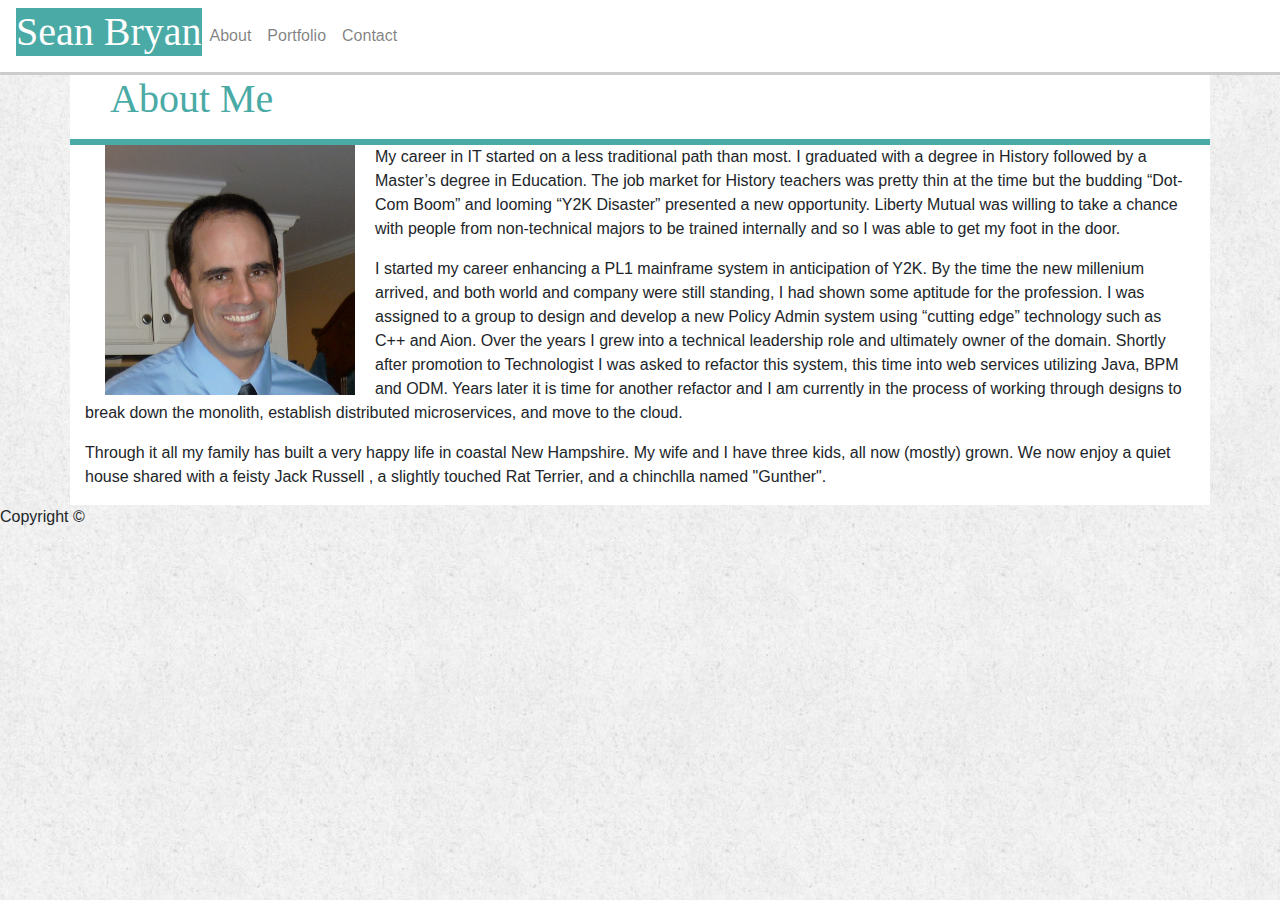
==== index.html @ d5842cea "init checkin" ====
<!DOCTYPE html>
<html>

<head>
    <meta charset="utf-8">
    <meta http-equiv="X-UA-Compatible" content="IE=edge">
    <title>Page Title</title>
    <meta name="viewport" content="width=device-width, initial-scale=1">
    <link href="https://maxcdn.bootstrapcdn.com/bootstrap/4.0.0/css/bootstrap.min.css" rel="stylesheet">
    <link rel="stylesheet" type="text/css" href="./assets/css/style.css">
</head>

<body>
    <!-- Navigation Bar-->
    <!-- <nav class="navbar navbar-expand-lg navbar-light bg-light"> -->
    <nav class="navbar navbar-expand-lg navbar-light my-navbar">
        <h1>Sean Bryan</h1>

        <div class="collapse navbar-collapse" id="navbarSupportedContent">
            <!-- <ul class="navbar-nav mr-auto"> -->
            <ul class="nav navbar-nav navbar-right">
                <li class="nav-item">
                    <a class="nav-link" href="./index.html">About</a>
                </li>
                <li class="nav-item">
                    <a class="nav-link" href="./portfolio.html">Portfolio</a>
                </li>
                <li class="nav-item">
                    <a class="nav-link" href="./contact.html">Contact</a>
                </li>
            </ul>
        </div>
    </nav>

    <!-- <section class="container">
        <div class="row">
            <div class="col-sm-12">
            </div>
        </div>
    </section> -->

    <section class="container my-wrapper">
        <div class="row">
            <div class="col-sm-12 my-title">
                <h1>About Me</h1>
            </div>
        </div>
        <div class="row">
            <div class="col-sm-12 clearfix">
                <img id="bio-image" src="./assets/images/P1020041.jpg" alt="Profile Picture" height="250" width="250">
                <p>My career in IT started on a less traditional path than most. I graduated with a degree in
                    History followed by a Master’s degree in Education. The job market for History teachers was
                    pretty thin at the time but the budding “Dot-Com Boom” and looming “Y2K Disaster” presented a
                    new opportunity. Liberty Mutual was willing to take a chance with people from non-technical
                    majors to be trained internally and so I was able to get my foot in the door.</p>
                <p>I started my career enhancing a PL1 mainframe system in anticipation of Y2K. By the time the new
                    millenium arrived, and both world and company were still standing, I had shown some aptitude for
                    the profession. I was assigned to a group to design and develop a new Policy Admin system using
                    “cutting edge” technology such as C++ and Aion. Over the years I grew into a technical
                    leadership role and ultimately owner of the domain. Shortly after promotion to Technologist I
                    was asked to refactor this system, this time into web services utilizing Java, BPM and ODM.
                    Years later it is time for another refactor and I am currently in the process of working through
                    designs to break down the monolith, establish distributed microservices, and move to the cloud.
                </p>
                <p>Through it all my family has built a very happy life in coastal New Hampshire. My wife and I have
                    three kids, all now (mostly) grown. We now enjoy a quiet house shared with a feisty Jack Russell
                    , a slightly touched Rat Terrier, and a chinchlla named "Gunther". </p>
            </div>
        </div>
    </section>

    <footer id="footer">
        <p>Copyright &copy;</p>
    </footer>

</body>

</html>
---- assets/css/style.css ----
/**************************************************************
*  Style sheet for Assignment 2: Bootstrap Profile
*  Name: Sean Bryan
*  Date: 2019-03-30
***************************************************************/
/* Element Selectors */
body {
    background-image: url(../images/paper_3.png);
}

/* Class Selectors */
.clearfix::after {
    content:"";
    display: block;
    clear:both
}
.my-title {
    /* margin: 20px 0 0 20px; */
    padding-left: 40px;
    color: #4aaaa5;
    background-color: #ffffff;
    font-family: 'Georgia', Times, Times New Roman, serif;
    height: 70px;
    border-color: #4aaaa5;
    border-style: solid;
    border-width: 0 0 6px 0;
    /* margin: 0 auto;  */
}

.my-navbar {
    background-color: #ffffff;
    border-bottom-color: #cccccc;
    border-style: solid;
    border-width: 0 0 3px 0;
}

.my-navbar h1 {
    font-family: 'Georgia', Times, Times New Roman, serif;
    background-color: #4aaaa5;
    color: #ffffff;
    /* width: 25%; */
    /* text-align: center; */
}

.my-wrapper {
    background-color:#ffffff;
}

.portfolio-image {
    height: 150px;
    width: 180px;
    margin: 20px 20px 0 20px;
}

.image-banner {
    position: absolute;
    top: 80%;
    left: 50%;
    transform: translate(-50%, -50%);
    color: white;
    background-color: #4aaaa5;
    width: 180px;
    padding:3px 0;
}

.image-container {
    /* float: left; */
    position: relative;
    text-align: center;
    color: white;
}

.image-container p {
    font-family: 'Times New Roman', Times, serif;
    font-size: 17px;
    margin-left: 0;
    z-index: 1;
}

/* ID Selectors */
#bio-image {
    float: left;
    margin-right: 20px;
    margin-left: 20px;
}
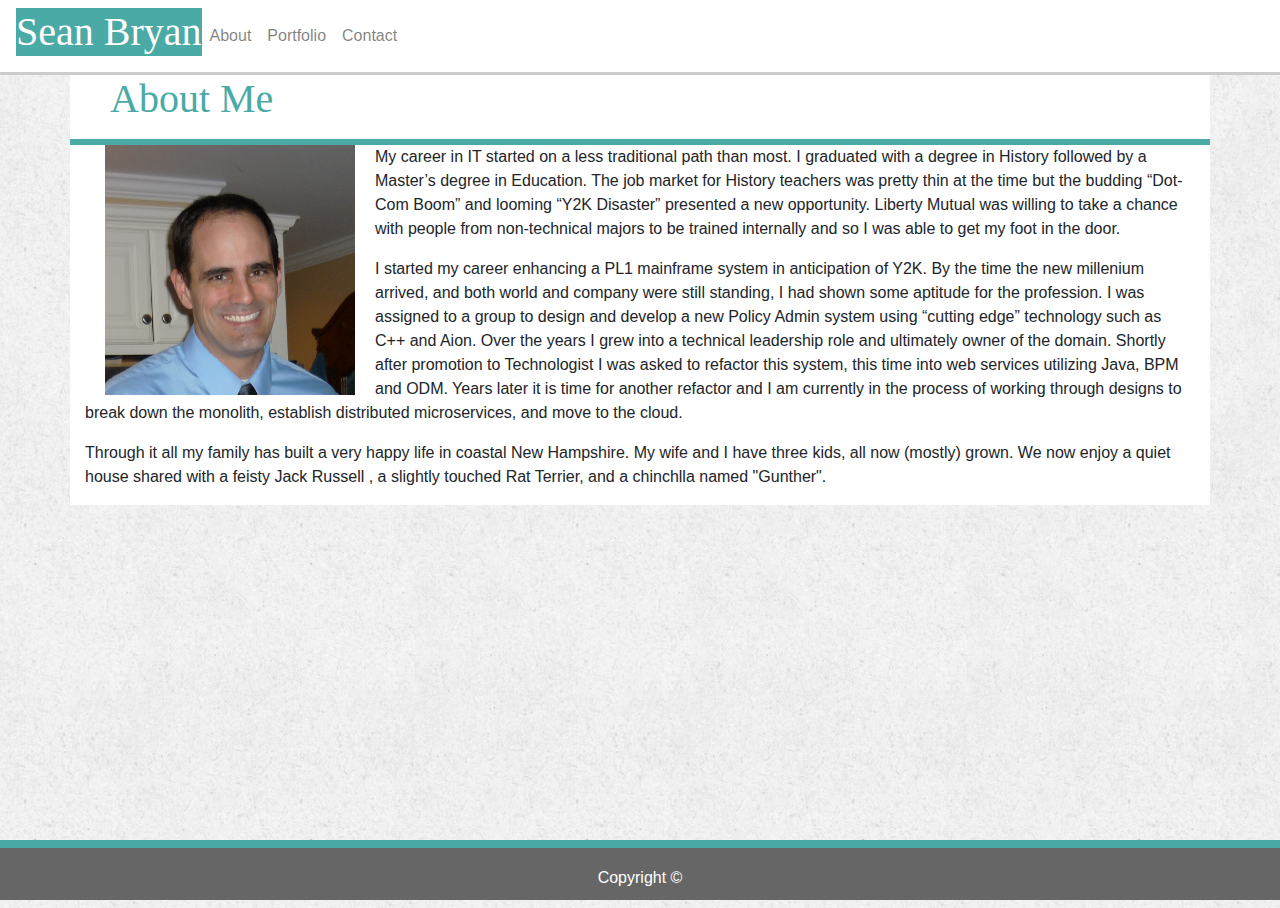
==== commit 5dd6e68d: "add sticky footer using bootstrap" ====
--- a/index.html
+++ b/index.html
@@ -69,8 +69,10 @@
         </div>
     </section>
 
-    <footer id="footer">
-        <p>Copyright &copy;</p>
+    <footer class="footer">
+        <div>
+            <span class="text-white">Copyright &copy;</span>
+        </div>
     </footer>
 
 </body>
--- a/assets/css/style.css
+++ b/assets/css/style.css
@@ -77,6 +77,24 @@
     z-index: 1;
 }
 
+.footer {
+    position: absolute;
+    bottom: 0;
+    width: 100%;
+    height: 60px;
+    line-height: 60px;
+    background-color: #666666;
+    border-top-color: #4aaaa5;
+    border-style: solid;
+    border-width: 8px 0 0 0;
+}
+
+.footer div {
+    width: auto;
+    text-align: center;
+    padding: 0 15px;
+}
+
 /* ID Selectors */
 #bio-image {
     float: left;
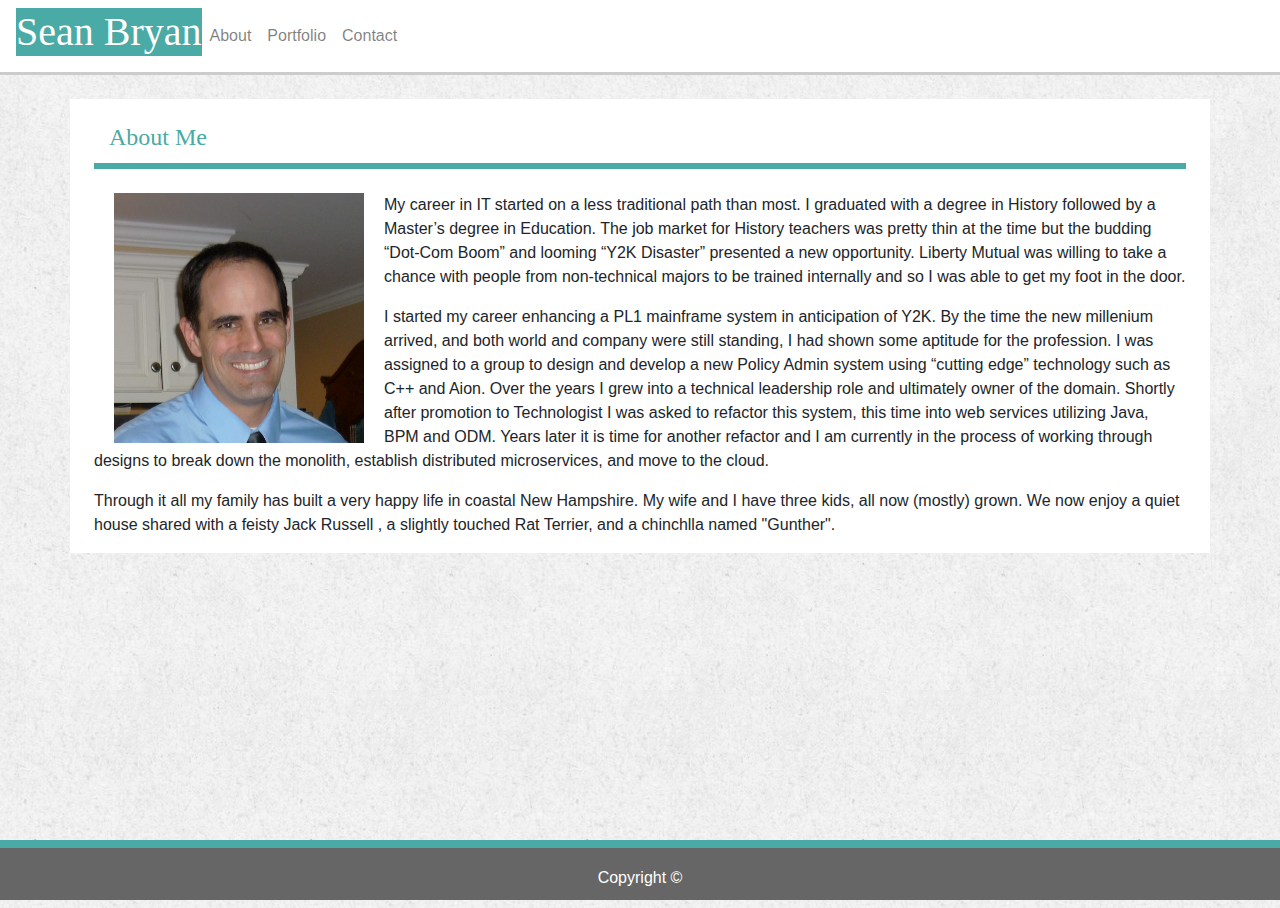
==== commit 3fd89e88: "added custom padding to various elements using bootstrap" ====
--- a/index.html
+++ b/index.html
@@ -32,21 +32,14 @@
         </div>
     </nav>
 
-    <!-- <section class="container">
-        <div class="row">
-            <div class="col-sm-12">
-            </div>
-        </div>
-    </section> -->
-
     <section class="container my-wrapper">
-        <div class="row">
-            <div class="col-sm-12 my-title">
+        <div class="row mt-4 px-4">
+            <div class="col-sm-12 pt-4 my-title">
                 <h1>About Me</h1>
             </div>
         </div>
-        <div class="row">
-            <div class="col-sm-12 clearfix">
+        <div class="row mt-4">
+            <div class="col-sm-12 px-4 clearfix">
                 <img id="bio-image" src="./assets/images/P1020041.jpg" alt="Profile Picture" height="250" width="250">
                 <p>My career in IT started on a less traditional path than most. I graduated with a degree in
                     History followed by a Master’s degree in Education. The job market for History teachers was
@@ -70,7 +63,7 @@
     </section>
 
     <footer class="footer">
-        <div>
+        <div class="container">
             <span class="text-white">Copyright &copy;</span>
         </div>
     </footer>
--- a/assets/css/style.css
+++ b/assets/css/style.css
@@ -14,9 +14,8 @@
     display: block;
     clear:both
 }
+
 .my-title {
-    /* margin: 20px 0 0 20px; */
-    padding-left: 40px;
     color: #4aaaa5;
     background-color: #ffffff;
     font-family: 'Georgia', Times, Times New Roman, serif;
@@ -25,6 +24,10 @@
     border-style: solid;
     border-width: 0 0 6px 0;
     /* margin: 0 auto;  */
+}
+
+.my-title h1 {
+    font-size: 1.5em;
 }
 
 .my-navbar {
@@ -38,8 +41,6 @@
     font-family: 'Georgia', Times, Times New Roman, serif;
     background-color: #4aaaa5;
     color: #ffffff;
-    /* width: 25%; */
-    /* text-align: center; */
 }
 
 .my-wrapper {
@@ -64,7 +65,6 @@
 }
 
 .image-container {
-    /* float: left; */
     position: relative;
     text-align: center;
     color: white;
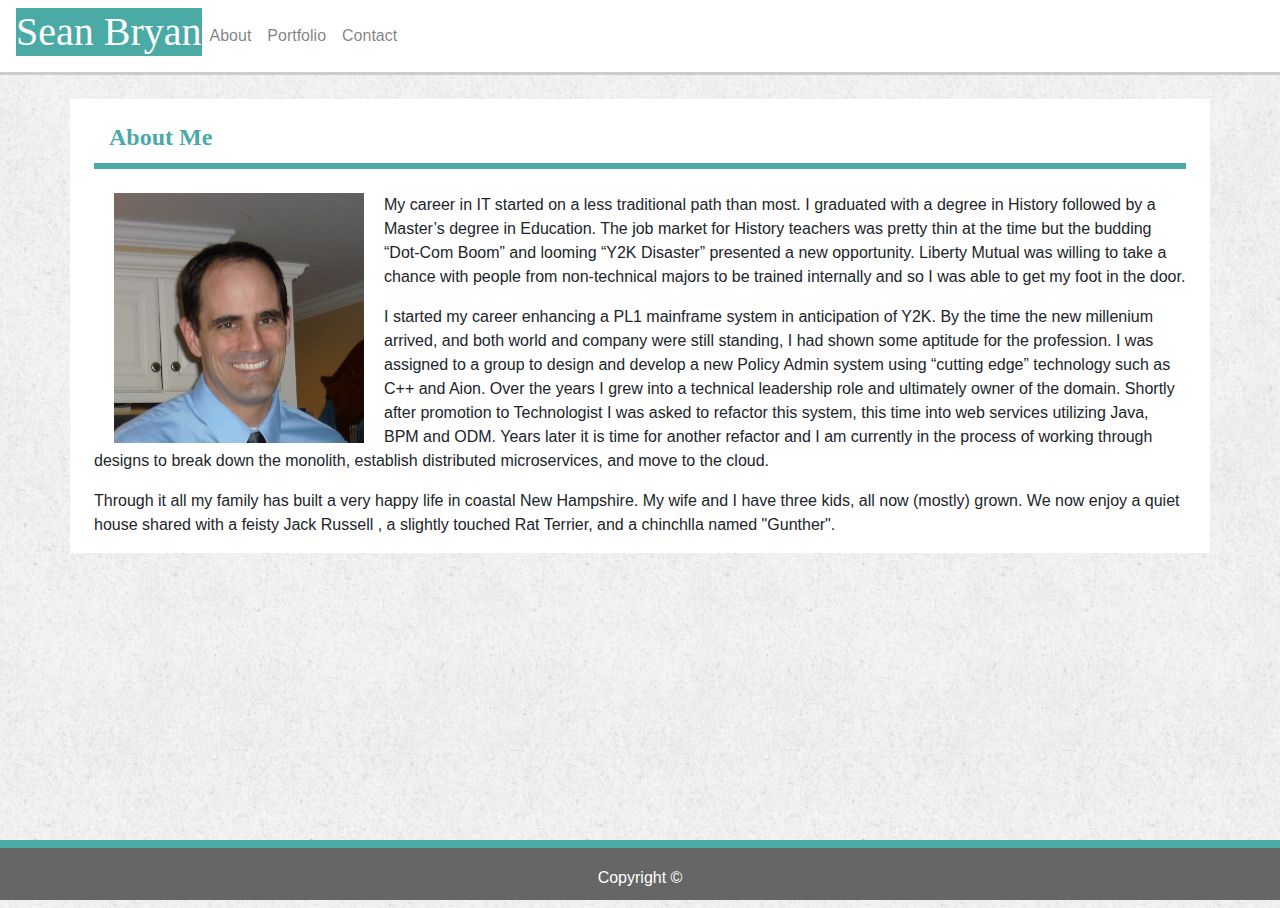
==== commit f9ea2235: "make titles bold" ====
--- a/index.html
+++ b/index.html
@@ -35,7 +35,7 @@
     <section class="container my-wrapper">
         <div class="row mt-4 px-4">
             <div class="col-sm-12 pt-4 my-title">
-                <h1>About Me</h1>
+                <h1 class="font-weight-bold">About Me</h1>
             </div>
         </div>
         <div class="row mt-4">
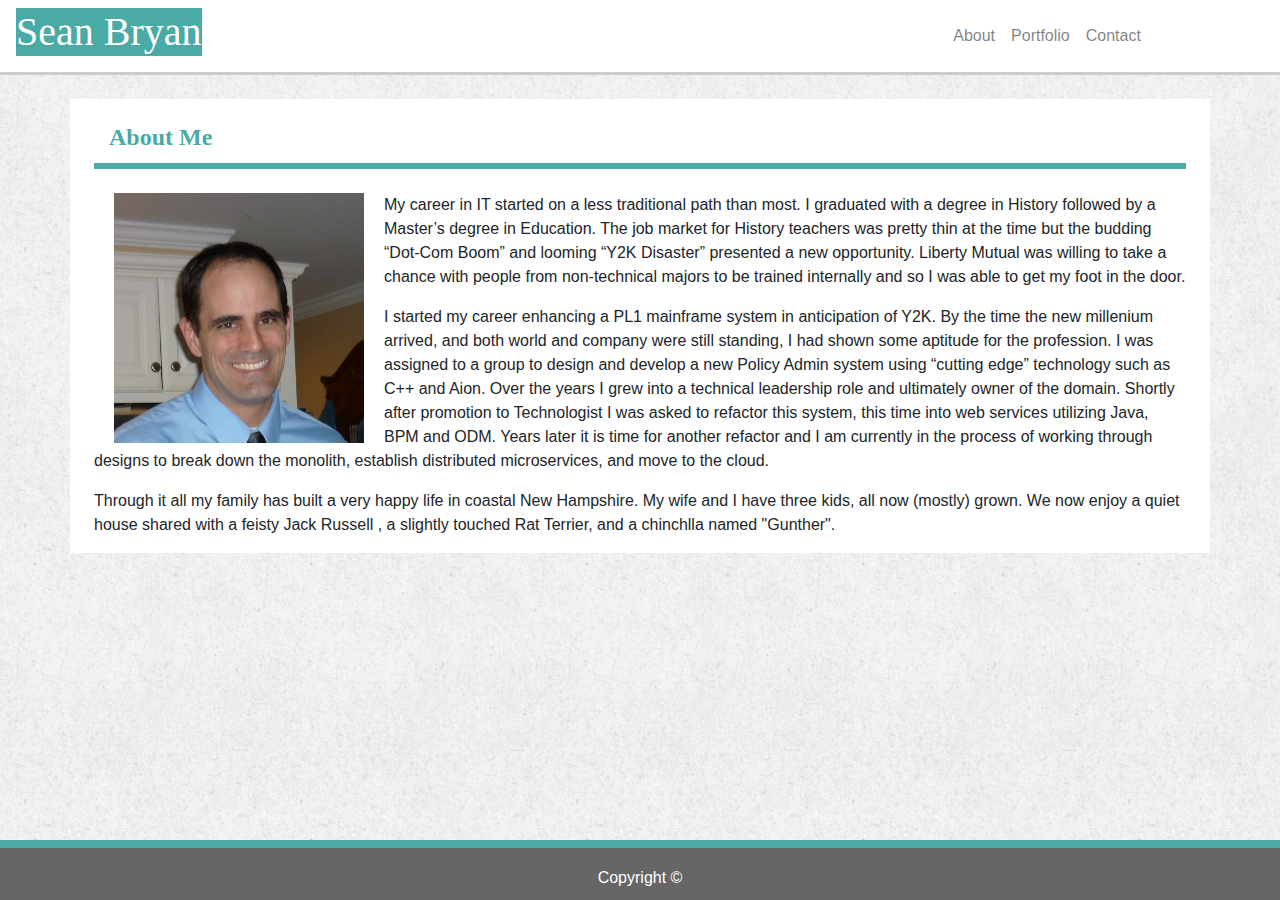
==== commit 1210d5be: "Add select media queries to keep images and banners from shifting" ====
--- a/index.html
+++ b/index.html
@@ -12,13 +12,11 @@
 
 <body>
     <!-- Navigation Bar-->
-    <!-- <nav class="navbar navbar-expand-lg navbar-light bg-light"> -->
-    <nav class="navbar navbar-expand-lg navbar-light my-navbar">
+    <nav class="navbar navbar-expand-sm navbar-light my-navbar">
         <h1>Sean Bryan</h1>
 
         <div class="collapse navbar-collapse" id="navbarSupportedContent">
-            <!-- <ul class="navbar-nav mr-auto"> -->
-            <ul class="nav navbar-nav navbar-right">
+            <ul class="nav navbar-nav my-navbar-nav">
                 <li class="nav-item">
                     <a class="nav-link" href="./index.html">About</a>
                 </li>
--- a/assets/css/style.css
+++ b/assets/css/style.css
@@ -35,6 +35,10 @@
     border-bottom-color: #cccccc;
     border-style: solid;
     border-width: 0 0 3px 0;
+}
+
+.my-navbar-nav {
+    margin-left: 70%;
 }
 
 .my-navbar h1 {
@@ -78,7 +82,7 @@
 }
 
 .footer {
-    position: absolute;
+    position: fixed;
     bottom: 0;
     width: 100%;
     height: 60px;
@@ -100,4 +104,69 @@
     float: left;
     margin-right: 20px;
     margin-left: 20px;
+}
+
+@media screen and (max-width: 1200px) {
+    .image-banner {
+        left: 52.5%;
+    }
+}
+
+@media screen and (max-width: 990px) {
+    .my-navbar-nav {
+        margin-left: 60%;
+    }
+
+    .portfolio-image {
+        height: 110px;
+        width: 150px;
+    }
+
+    .image-banner {
+        left: 63.5%;
+        width: 150px;
+        padding:.75px 0;
+    }
+}
+
+@media screen and (max-width: 768px) {
+    .my-navbar-nav {
+        margin-left: 40%;
+    }
+
+    .portfolio-image {
+        height: 90px;
+        width: 120px;
+    }
+
+    .image-banner {
+        left: 76%;
+        width: 120px;
+        padding:.5px 0;
+    }
+
+    .image-container p { 
+        font-size: 10px;
+    }
+}
+
+@media screen and (max-width: 576px) {
+    .my-navbar-nav {
+        margin-left: 30%;
+    }
+
+    .portfolio-image {
+        height: 150px;
+        width: 180px;
+    }
+
+    .image-banner {
+        left: 50%;
+        width: 180px;
+        padding:3px 0;
+    }
+
+    .image-container p { 
+        font-size: 18px;
+    }
 }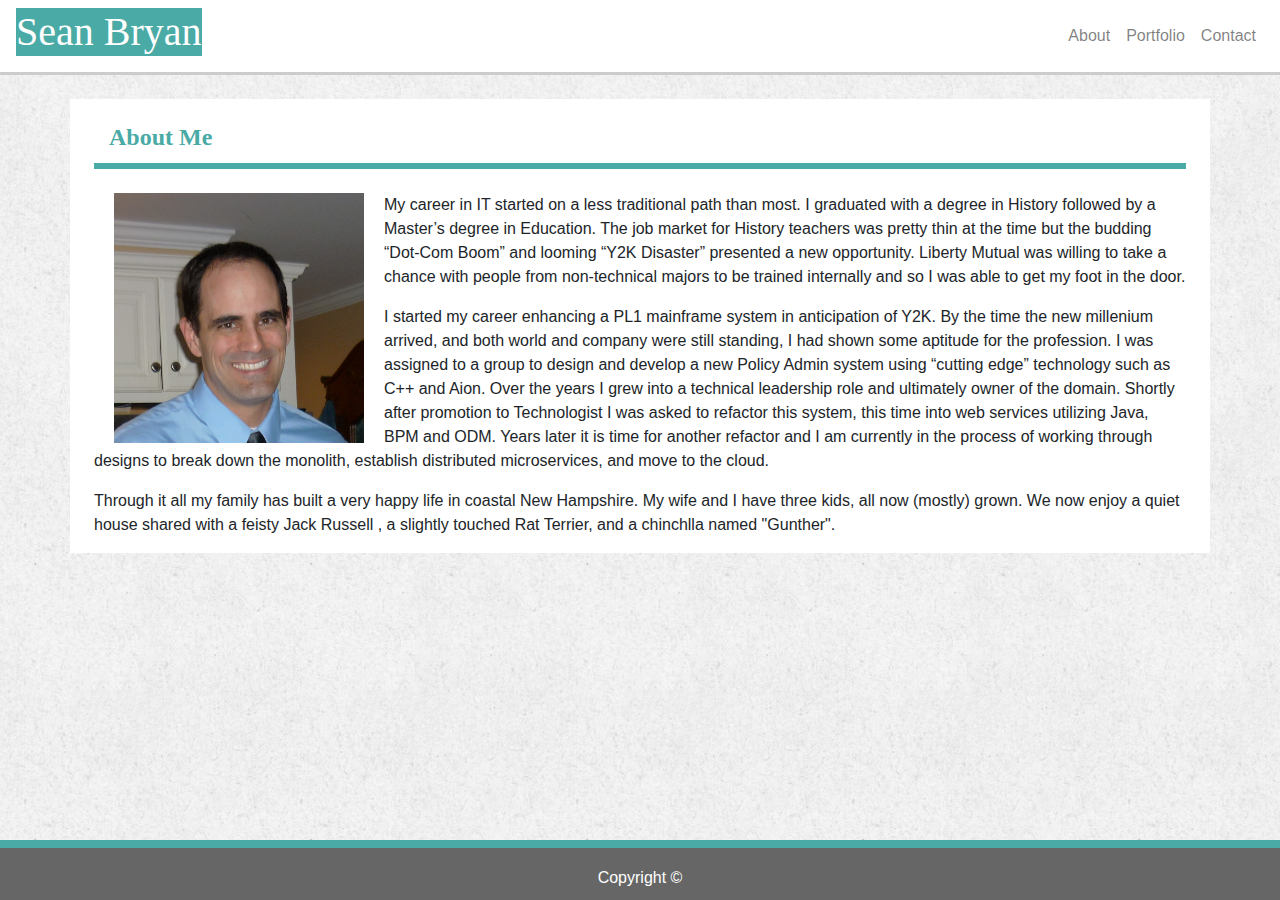
==== commit 834eaf4d: "Apply navbar changes to profile and contact screen" ====
--- a/index.html
+++ b/index.html
@@ -16,7 +16,7 @@
         <h1>Sean Bryan</h1>
 
         <div class="collapse navbar-collapse" id="navbarSupportedContent">
-            <ul class="nav navbar-nav my-navbar-nav">
+            <ul class="nav navbar-nav ml-auto">
                 <li class="nav-item">
                     <a class="nav-link" href="./index.html">About</a>
                 </li>
--- a/assets/css/style.css
+++ b/assets/css/style.css
@@ -23,7 +23,6 @@
     border-color: #4aaaa5;
     border-style: solid;
     border-width: 0 0 6px 0;
-    /* margin: 0 auto;  */
 }
 
 .my-title h1 {
@@ -35,10 +34,6 @@
     border-bottom-color: #cccccc;
     border-style: solid;
     border-width: 0 0 3px 0;
-}
-
-.my-navbar-nav {
-    margin-left: 70%;
 }
 
 .my-navbar h1 {
@@ -113,10 +108,6 @@
 }
 
 @media screen and (max-width: 990px) {
-    .my-navbar-nav {
-        margin-left: 60%;
-    }
-
     .portfolio-image {
         height: 110px;
         width: 150px;
@@ -130,10 +121,6 @@
 }
 
 @media screen and (max-width: 768px) {
-    .my-navbar-nav {
-        margin-left: 40%;
-    }
-
     .portfolio-image {
         height: 90px;
         width: 120px;
@@ -151,10 +138,6 @@
 }
 
 @media screen and (max-width: 576px) {
-    .my-navbar-nav {
-        margin-left: 30%;
-    }
-
     .portfolio-image {
         height: 150px;
         width: 180px;
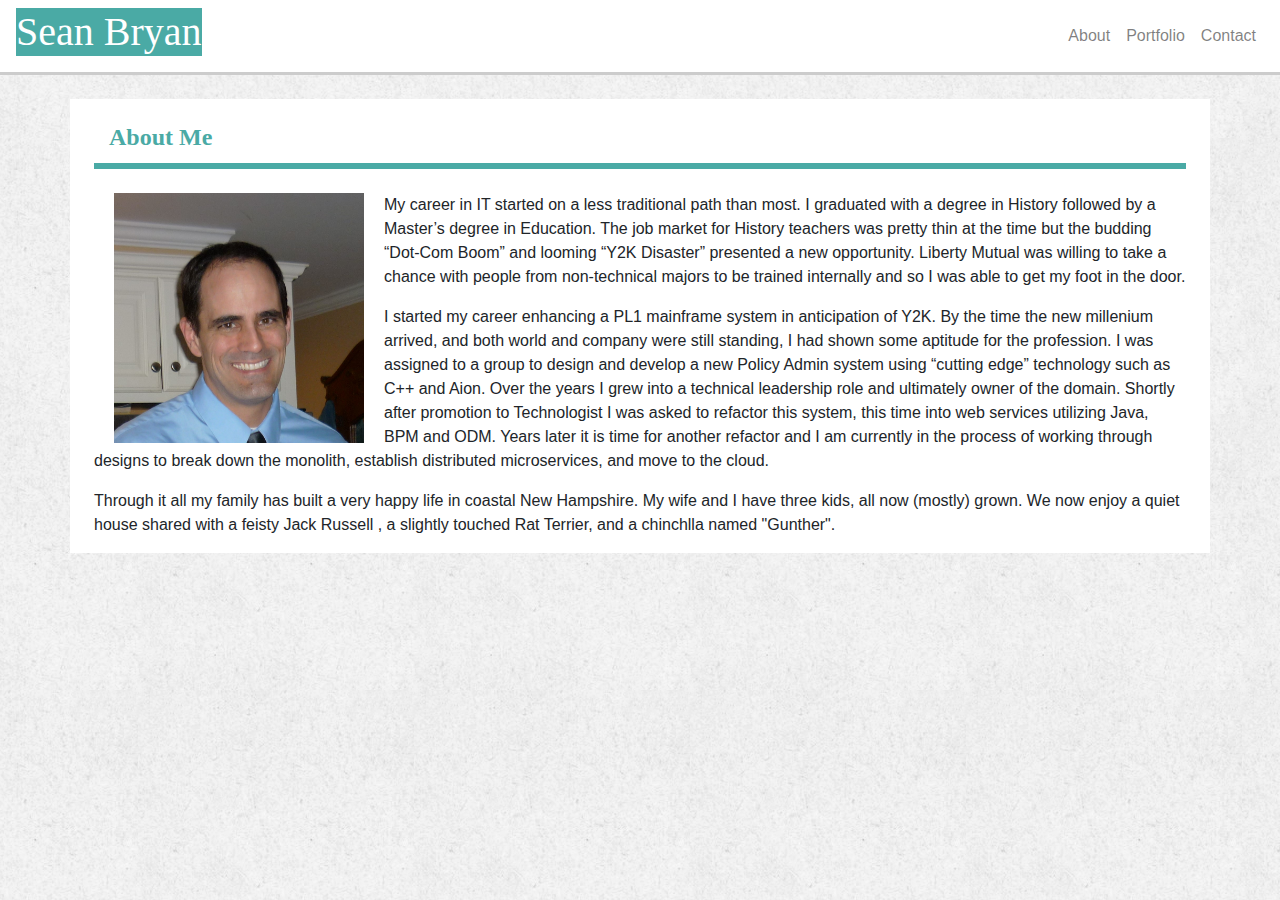
==== commit 486465df: "add news scraper to portfolio" ====
--- a/index.html
+++ b/index.html
@@ -4,7 +4,7 @@
 <head>
     <meta charset="utf-8">
     <meta http-equiv="X-UA-Compatible" content="IE=edge">
-    <title>Page Title</title>
+    <title>Portfolio</title>
     <meta name="viewport" content="width=device-width, initial-scale=1">
     <link href="https://maxcdn.bootstrapcdn.com/bootstrap/4.0.0/css/bootstrap.min.css" rel="stylesheet">
     <link rel="stylesheet" type="text/css" href="./assets/css/style.css">
@@ -60,11 +60,11 @@
         </div>
     </section>
 
-    <footer class="footer">
+    <!-- <footer class="footer">
         <div class="container">
             <span class="text-white">Copyright &copy;</span>
         </div>
-    </footer>
+    </footer> -->
 
 </body>
 
--- a/assets/css/style.css
+++ b/assets/css/style.css
@@ -36,7 +36,12 @@
     border-width: 0 0 3px 0;
 }
 
+/* .nav {
+    margin-bottom: 0;
+} */
+
 .my-navbar h1 {
+    /* float: left; */
     font-family: 'Georgia', Times, Times New Roman, serif;
     background-color: #4aaaa5;
     color: #ffffff;
@@ -53,10 +58,7 @@
 }
 
 .image-banner {
-    position: absolute;
-    top: 80%;
-    left: 50%;
-    transform: translate(-50%, -50%);
+    text-align: center;
     color: white;
     background-color: #4aaaa5;
     width: 180px;
@@ -94,6 +96,10 @@
     padding: 0 15px;
 }
 
+.pointer {
+    cursor: pointer;
+}
+
 /* ID Selectors */
 #bio-image {
     float: left;
@@ -112,24 +118,12 @@
         height: 110px;
         width: 150px;
     }
-
-    .image-banner {
-        left: 63.5%;
-        width: 150px;
-        padding:.75px 0;
-    }
 }
 
 @media screen and (max-width: 768px) {
     .portfolio-image {
         height: 90px;
         width: 120px;
-    }
-
-    .image-banner {
-        left: 76%;
-        width: 120px;
-        padding:.5px 0;
     }
 
     .image-container p { 
@@ -143,12 +137,6 @@
         width: 180px;
     }
 
-    .image-banner {
-        left: 50%;
-        width: 180px;
-        padding:3px 0;
-    }
-
     .image-container p { 
         font-size: 18px;
     }
